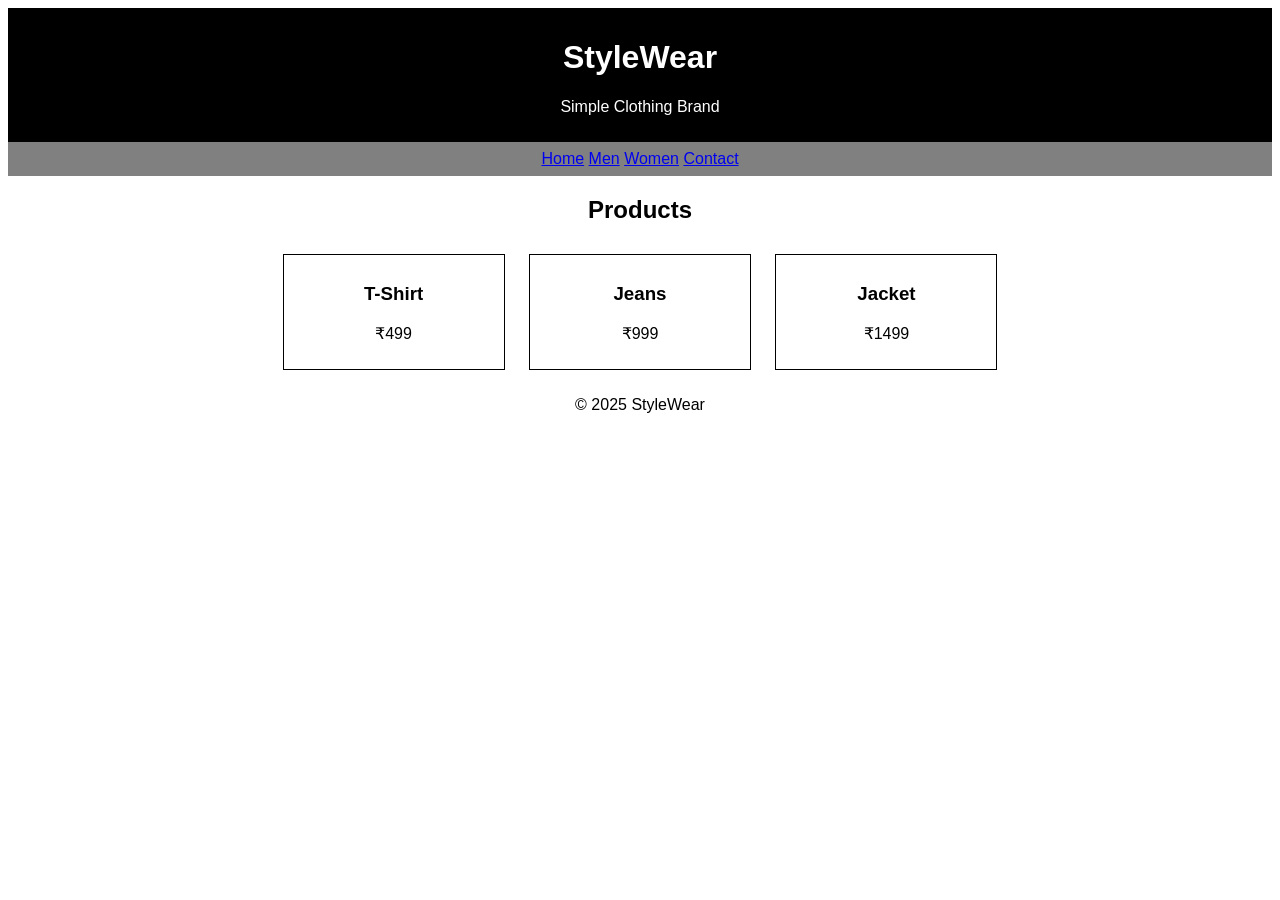
==== index.html @ 5ca7c3f6 "editd HTML and CSS files" ====
<!DOCTYPE html>
<html>
<head>
    <title>StyleWear - Clothing Brand</title>
    <link rel="stylesheet" href="style.css">
</head>
<body>

    <div class="top">
        <h1>StyleWear</h1>
        <p>Simple Clothing Brand</p>
    </div>

    <div class="menu">
        <a href="#">Home</a>
        <a href="#">Men</a>
        <a href="#">Women</a>
        <a href="#">Contact</a>
    </div>

    <h2 align="center">Products</h2>

    <center>
        <div class="box">
            <h3>T-Shirt</h3>
            <p>₹499</p>
        </div>

        <div class="box">
            <h3>Jeans</h3>
            <p>₹999</p>
        </div>

        <div class="box">
            <h3>Jacket</h3>
            <p>₹1499</p>
        </div>
    </center>

    <p align="center">© 2025 StyleWear</p>

</body>
</html>
---- style.css ----
body {
    font-family: Arial;
    background-color: white;
}

.top {
    background-color: black;
    color: white;
    text-align: center;
    padding: 10px;
}

.menu {
    background-color: grey;
    text-align: center;
    padding: 8px;
}

/* .menu a {
    color: white;
    margin: 10px;
    text-decoration: none;
} */

.box {
    border: 1px solid black;
    width: 200px;
    padding: 10px;
    margin: 10px;
    display: inline-block;
    text-align: center;
}
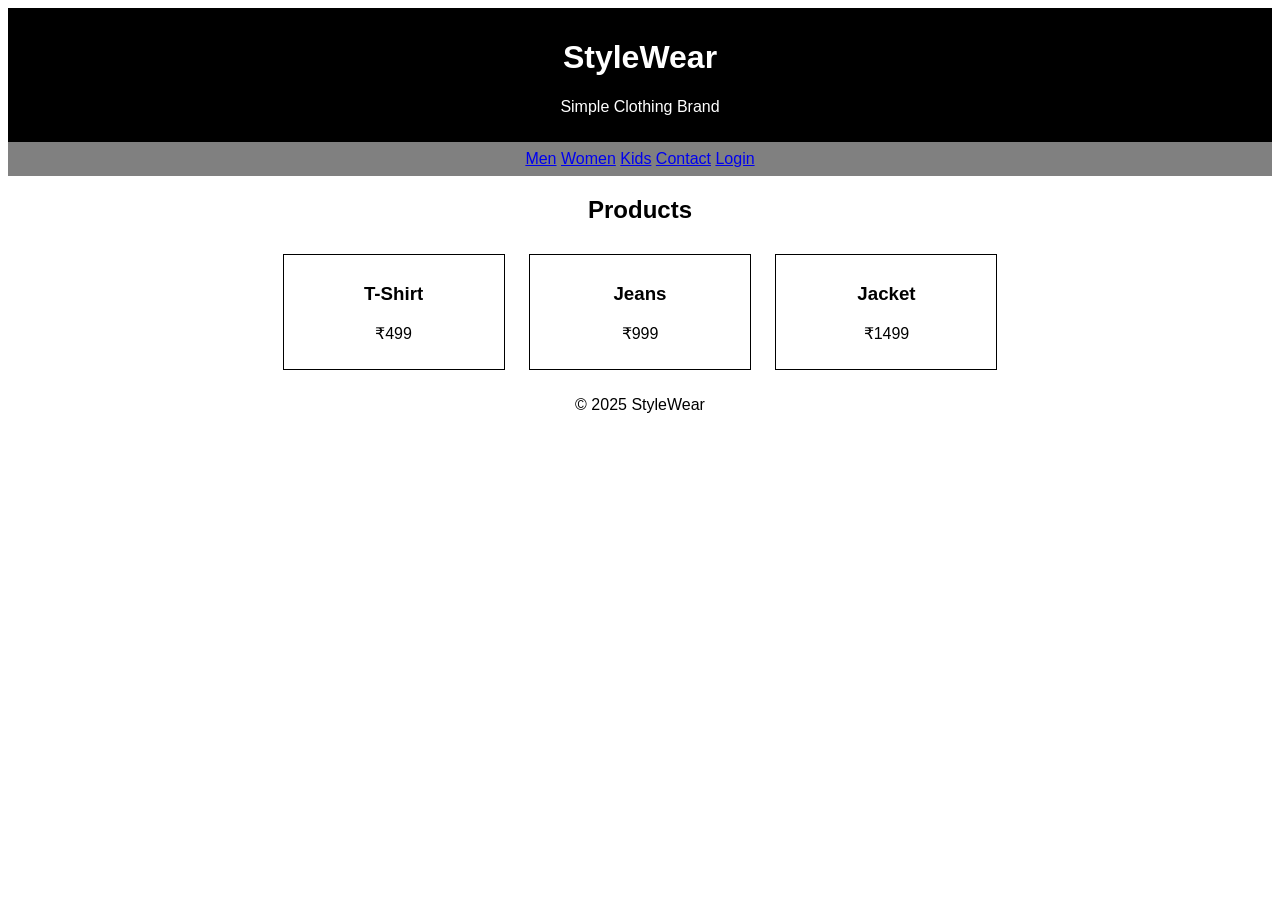
==== commit 0e7271c8: "index.html file added" ====
--- a/index.html
+++ b/index.html
@@ -1,4 +1,5 @@
-<!DOCTYPE html>
+
+
 <html>
 <head>
     <title>StyleWear - Clothing Brand</title>
@@ -10,13 +11,15 @@
         <h1>StyleWear</h1>
         <p>Simple Clothing Brand</p>
     </div>
+    <div class="menu">
+    <a href="men.html">Men</a>
+    <a href="Women.html">Women</a>
+    <a href="Kids.html">Kids</a>
+    <a href="contact_form.html">Contact</a>
+    <a href="login.html">Login</a>
+    </div>
 
-    <div class="menu">
-        <a href="#">Home</a>
-        <a href="#">Men</a>
-        <a href="#">Women</a>
-        <a href="#">Contact</a>
-    </div>
+ 
 
     <h2 align="center">Products</h2>
 
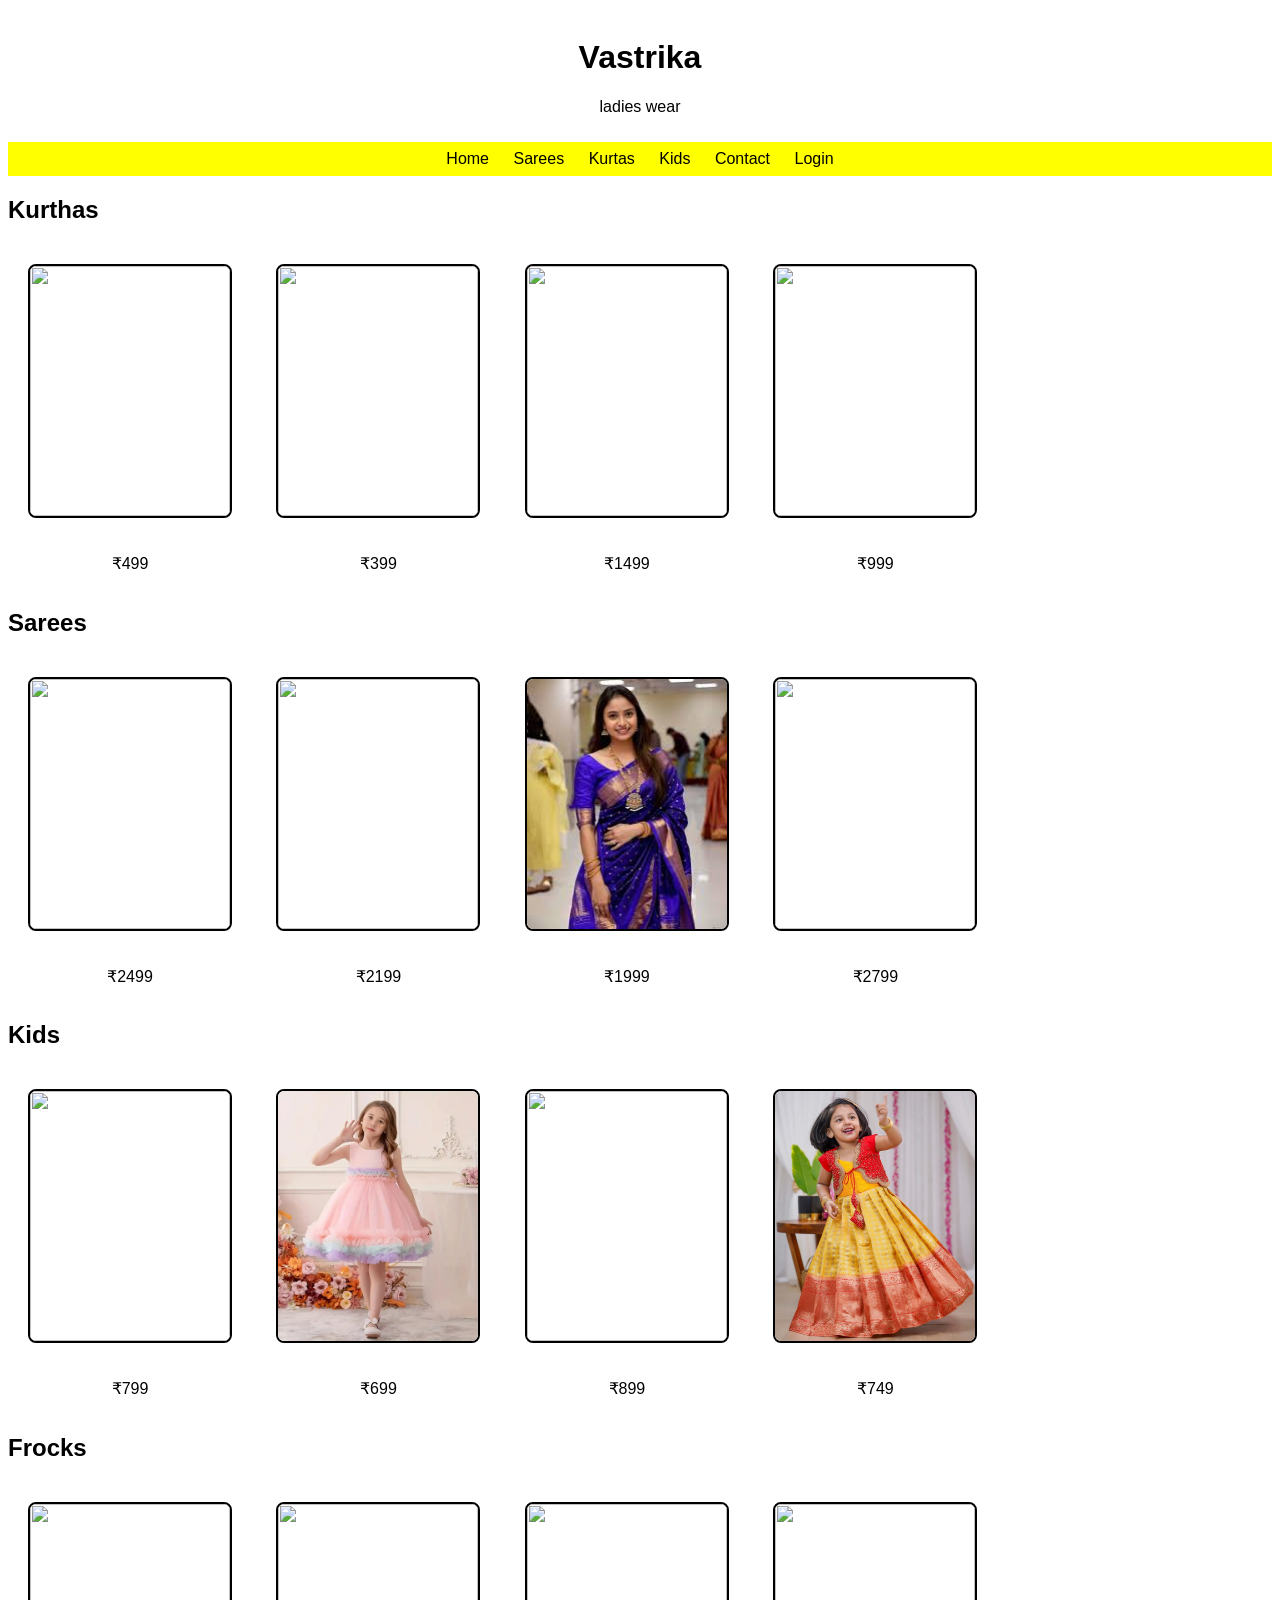
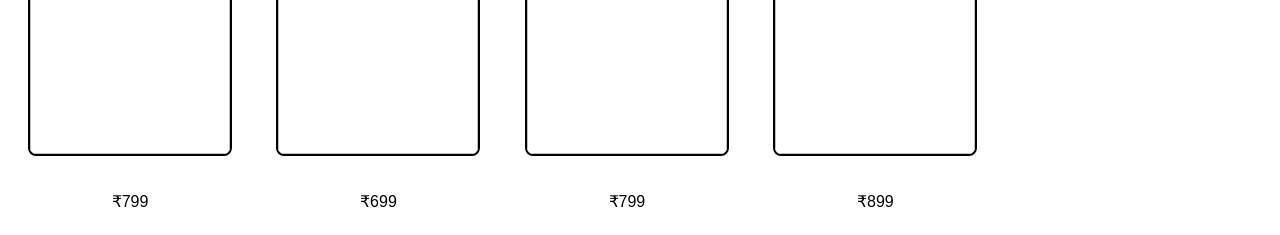
==== commit d7c5702a: "edited" ====
--- a/index.html
+++ b/index.html
@@ -1,46 +1,157 @@
-
-
 <html>
 <head>
     <title>StyleWear - Clothing Brand</title>
     <link rel="stylesheet" href="style.css">
+
+    <style>
+        .gallery img {
+            width: 200px;
+            height: 250px;
+            margin: 20px;
+            border: 2px solid black;
+            border-radius: 8px;
+        }
+
+        .item {
+            display: inline-block;
+            text-align: center;
+        }
+    </style>
 </head>
+
 <body>
 
-    <div class="top">
-        <h1>StyleWear</h1>
-        <p>Simple Clothing Brand</p>
-    </div>
-    <div class="menu">
-    <a href="men.html">Men</a>
-    <a href="Women.html">Women</a>
+<div class="top">
+    <h1>Vastrika</h1>
+    <p>ladies wear</p>
+</div>
+
+<div class="menu">
+    <a href="index.html">Home</a>
+    <a href="ladies.html">Sarees</a>
+    <a href="Women.html">Kurtas</a>
     <a href="Kids.html">Kids</a>
     <a href="contact_form.html">Contact</a>
     <a href="login.html">Login</a>
+</div>
+
+<h2>Kurthas</h2>
+<div class="gallery">
+    <div class="item">
+        <a href="shopnow.html">
+            <img src="women1.jpg">
+        </a>
+        <p>₹499</p>
     </div>
 
- 
+    <div class="item">
+        <a href="shopnow.html">
+            <img src="women2.jpg">
+        </a>
+        <p>₹399</p>
+    </div>
 
-    <h2 align="center">Products</h2>
+    <div class="item">
+        <a href="shopnow.html">
+            <img src="women3.jpg">
+        </a>
+        <p>₹1499</p>
+    </div>
 
-    <center>
-        <div class="box">
-            <h3>T-Shirt</h3>
-            <p>₹499</p>
-        </div>
+    <div class="item">
+        <a href="shopnow.html">
+            <img src="women4.jpg">
+        </a>
+        <p>₹999</p>
+    </div>
+</div>
 
-        <div class="box">
-            <h3>Jeans</h3>
-            <p>₹999</p>
-        </div>
+<h2>Sarees</h2>
+<div class="gallery">
+    <div class="item">
+        <a href="shopnow.html">
+            <img src="saree1.jpg">
+        </a>
+        <p>₹2499</p>
+    </div>
 
-        <div class="box">
-            <h3>Jacket</h3>
-            <p>₹1499</p>
-        </div>
-    </center>
+    <div class="item">
+        <a href="shopnow.html">
+            <img src="saree2.jpg">
+        </a>
+        <p>₹2199</p>
+    </div>
 
-    <p align="center">© 2025 StyleWear</p>
+    <div class="item">
+        <a href="shopnow.html">
+            <img src="saree3.jpg">
+        </a>
+        <p>₹1999</p>
+    </div>
+
+    <div class="item">
+        <a href="shopnow.html">
+            <img src="saree4.jpg">
+        </a>
+        <p>₹2799</p>
+    </div>
+</div>
+
+<h2>Kids</h2>
+<div class="gallery">
+    <div class="item">
+        <a href="shopnow.html">
+            <img src="kids1.jpg">
+        </a>
+        <p>₹799</p>
+    </div>
+
+    <div class="item">
+        <a href="shopnow.html">
+            <img src="kids5.jpg">
+        </a>
+        <p>₹699</p>
+    </div>
+
+    <div class="item">
+        <a href="shopnow.html">
+            <img src="kids3.jpg">
+        </a>
+        <p>₹899</p>
+    </div>
+
+    <div class="item">
+        <a href="shopnow.html">
+            <img src="kids4.jpg">
+        </a>
+        <p>₹749</p>
+    </div>
+    <h2>Frocks</h2>
+    <div class="gallery">
+      <div class="item">
+        <a href="shopnow.html">
+            <img src="frock-1.jpg">
+        </a>
+        <p>₹799</p>
+    </div>
+      <div class="item">
+        <a href="shopnow.html">
+            <img src="frock-2.jpg">
+        </a>
+        <p>₹699</p>
+    </div>
+      <div class="item">
+        <a href="shopnow.html">
+            <img src="frock-3.jpg">
+        </a>
+        <p>₹799</p>
+    </div>
+      <div class="item">
+        <a href="shopnow.html">
+            <img src="frock-4.jpg">
+        </a>
+        <p>₹899</p>
+</div>
 
 </body>
 </html>
--- a/style.css
+++ b/style.css
@@ -1,26 +1,33 @@
+
 body {
     font-family: Arial;
     background-color: white;
+
+    background-image: url("cloth.jpg");
+    background-repeat: no-repeat;
+    background-size: cover;
+    background-position: center;
 }
 
 .top {
-    background-color: black;
-    color: white;
+    /* background-color: black; */
+    color: black;
     text-align: center;
     padding: 10px;
 }
 
 .menu {
-    background-color: grey;
+    
+    background-color: yellow;
     text-align: center;
     padding: 8px;
 }
 
-/* .menu a {
-    color: white;
+.menu a {
+    color: black;
     margin: 10px;
     text-decoration: none;
-} */
+}
 
 .box {
     border: 1px solid black;
